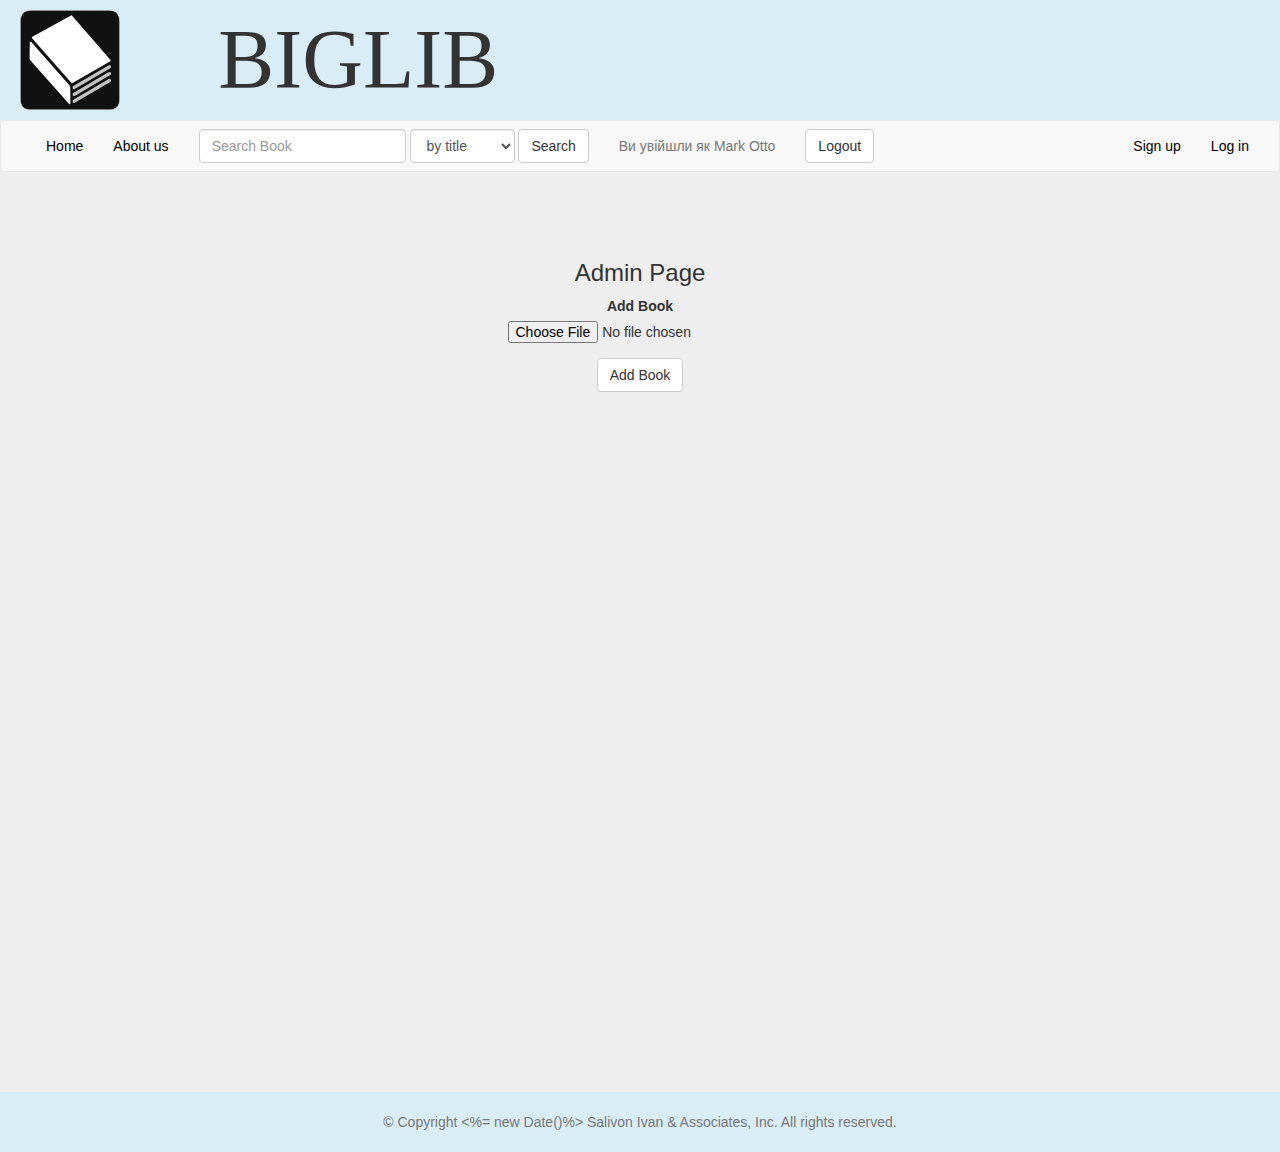
==== web/admin.html @ cf60cbde "create maket page" ====
<!DOCTYPE html>
<html lang="en">
    <head>
        <meta charset="utf-8">
        <meta http-equiv="X-UA-Compatible" content="IE=edge">
        <meta name="viewport" content="width=device-width, initial-scale=1">
        <title>BigLib</title>

        <!-- Bootstrap -->
        <link href="resources/css/bootstrap.min.css" rel="stylesheet">
        <!--<link href="resource/css/kickstarter.css" rel="stylesheet">-->
        <link href="resources/css/big.lib.css" rel="stylesheet">

        <!-- Вставка HTML5 поєднується з Respond.js для підтримки в IE8 елементів HTML5 та медіа-запитів -->
        <!-- ЗАСТЕРЕЖЕННЯ: файл Respond.js не працює, якщо ви проглядаєте сторінку відкривши її з файлової системи -->
        <!--[if lt IE 9]>
          <script src="https://oss.maxcdn.com/html5shiv/3.7.2/html5shiv.min.js"></script>
          <script src="https://oss.maxcdn.com/respond/1.4.2/respond.min.js"></script>
        <![endif]-->
    </head>
    <body>
        <header>
            <div class="contaTiner-fluid bg-info">
                <div class="row">
                    <div class="col-md-2 col-xs-2 col-sm-2 logo">
                        <p class="">
                            <img height="100" src="resources/image/logo.svg">

                        </p>
                    </div>
                    <div class="col-xs-9 col-sm-9 col-md-9 logo-title">
                        BIGLIB

                    </div>
                </div>
            </div>
            <nav class="navbar navbar-default" role="navigation">
                <div class="container-fluid">
                    <div class="navbar-header">
                        <button type="button" class="navbar-toggle collapsed" data-toggle="collapse" data-target="#navbar" aria-expanded="false" aria-controls="navbar">
                            <span class="sr-only">Toggle navigation</span>
                            <span class="icon-bar"></span>
                            <span class="icon-bar"></span>
                            <span class="icon-bar"></span>
                        </button>

                    </div>
                    <div id="navbar" class="collapse navbar-collapse">
                        <ul class="nav navbar-nav navbar-left">
                            <li><a href="#">Home</a></li>
                            <li><a href="#contact">About us</a></li>
                        </ul>

                        <form class="navbar-form navbar-left" role="search">
                            <div class="form-group">
                                <input type="text" class="form-control" placeholder="Search Book">
                            </div>
                            <select class="form-control">
                                <option>by title</option>
                                <option>by author</option>
                                <option>by genre</option>
                            </select>
                            <button type="submit" class="btn btn-default">
                                Search
                            </button>
                        </form>
                        <p class="navbar-text navbar-left">Ви увійшли як <a href="#" class="navbar-link">Mark Otto</a></p>
                        <form role="form" action="#logout" method="post" class="navbar-form navbar-left" >
                            <input type="submit" value="Logout" class="btn btn-default"/>
                            <input type="hidden" name="${_csrf.parameterName}" value="${_csrf.token}"/>
                        </form>
                        <ul class="nav navbar-nav navbar-right">
                            <li><a href="#contact">Sign up</a></li>
                            <li><a href="#contact">Log in</a></li>
                        </ul>
                    </div>
                </div>
            </nav>
        </header>
        <main>
            <section class="main">
                <div class="container">
                    <div class="jumbotron text-center">
                        <h3>Admin Page</h3>
                        <form role="form">
                            <div class="form-group">
                                <label for="exampleInputFile">Add Book</label>
                                <input type="file" id="exampleInputFile" class="center-block">
                            </div>
                            <button type="submit" class="btn btn-default">Add Book</button>
                            
                        </form>

                    </div>
                </div>
            </section>
        </main>
        <footer class="footer text-center bg-info">
            <div class="container">
                <p class="text-muted">&copy; Copyright <%= new Date()%> 
                    Salivon Ivan &amp; Associates, Inc. All rights reserved.
                </p>
            </div>
        </footer>
        <!-- jQuery (потрібно для JavaScript плагінів Bootstrap) -->
        <script src="https://ajax.googleapis.com/ajax/libs/jquery/1.11.1/jquery.min.js"></script>
        <!-- Підключення мінімізованої збірки всіх плагінів jQuery. Можна підключати додаткові плагіни, якщо потрібно -->
        <script src="resources/js/bootstrap.min.js"></script>
        <script src="resources/js/big.lib.js"></script>
    </body>
</html>
---- web/resources/css/big.lib.css ----
header{
    height: auto;
    /*background-image: url(../image/calyx_4.jpg);*/
    background-repeat: no-repeat; 
    background-size:  cover;
    /*background-color: #269abc;*/
    /*padding-top: 5px;*/
    /*padding-bottom: 5px;*/

}
html, body{
    height: 100%;
    background-color: #eee;
}
main{
    min-height: 100%;
}
.logo-title{
    /*margin-top: 20px;*/
    font-family: fantasy;
    font-size: 600%;
}
header img{
    margin-top: 10px;
    margin-right: 20px;
    margin-left: 20px;
}

.nav>li>a:hover{
    background-color:#bce8f1;

}
.nav>li>a{
    color:black;

}

.navbar-default .navbar-nav>li>a {
    color: black;
}
.navbar-nav>li:hover{
    background-color:#bce8f1;
}

.form-signin {
    max-width: 330px;
    padding: 15px;
    margin: 0 auto;
}
.form-signin .form-signin-heading,
.form-signin .checkbox {
    margin-bottom: 10px;
}
.form-signin .checkbox {
    font-weight: normal;
}
.form-signin .form-control {
    position: relative;
    height: auto;
    -webkit-box-sizing: border-box;
    -moz-box-sizing: border-box;
    box-sizing: border-box;
    padding: 10px;
    font-size: 16px;
}
.form-signin .form-control:focus {
    z-index: 2;
}
.form-signin input[type="email"] {
    margin-bottom: -1px;
    border-bottom-right-radius: 0;
    border-bottom-left-radius: 0;
}
.form-signin input[type="password"] {
    margin-bottom: 10px;
    border-top-left-radius: 0;
    border-top-right-radius: 0;
}
#inputCode{
    margin-bottom: 20px;
}
.panel-calculator{
    padding: 15px;
    /*margin: 0 auto;*/
}
.textarea-out{
    min-width: 266px;
    max-width: 266px;
    display: inline-block;
    font-weight: bold;
    font-size: 150%;
    /*background-color: honeydew;*/
}
.btn-out{
    width: 266px;
    font-weight: bold;
    font-size: 150%;
}
.calc-button{
    width: 50px;
    font-weight: bold;
    font-size: 150%;
}
.error-page-alert{
    font-size: 200%;
    font-weight: bold;
    max-width: 430px;
    padding: 15px;
    margin: 0 auto;
}
.footer {
    position: absolute;
    width: 100%;
    height: 60px;
    padding-top: 20px;
    /*    background-color: #0F2105;*/
}
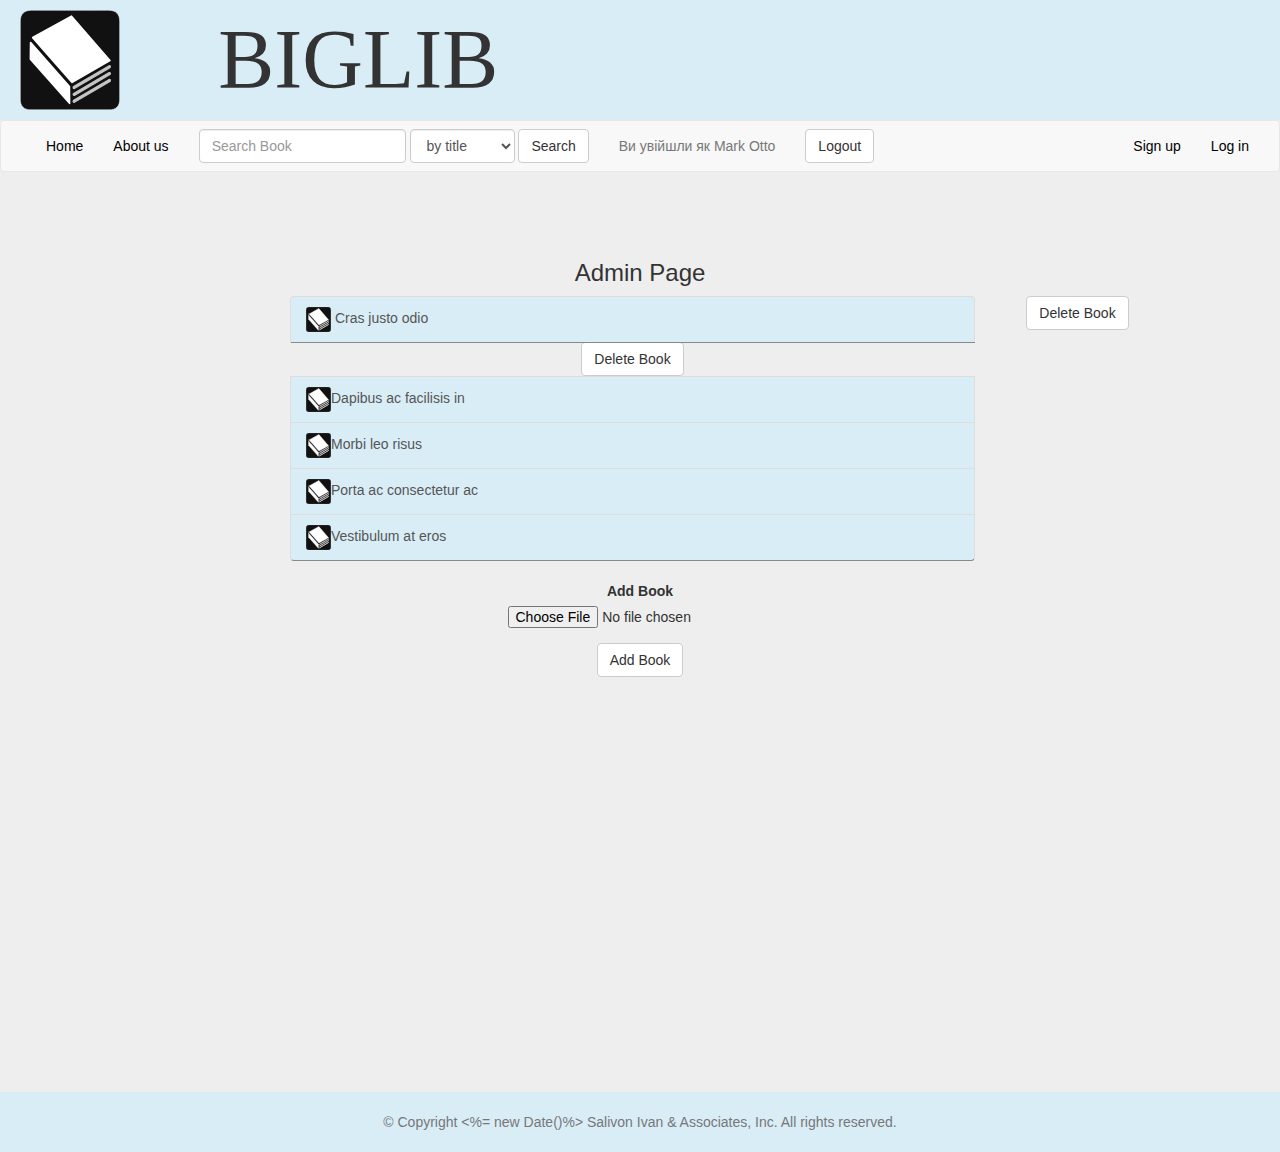
==== commit 7fcea6db: "edit index, admin page" ====
--- a/web/admin.html
+++ b/web/admin.html
@@ -83,13 +83,31 @@
                 <div class="container">
                     <div class="jumbotron text-center">
                         <h3>Admin Page</h3>
+                        <div class="row">
+                            <div class="list-group col-md-8 col-md-offset-2">
+                                <a href="#" class="list-group-item list-book text-left"><img height="25" src="resources/image/logo.svg">
+                                    Cras justo odio
+                                </a><button type="submit" class="btn btn-default">Delete Book</button>
+                                <a href="#" class="list-group-item list-book text-left"><img height="25" src="resources/image/logo.svg">Dapibus ac facilisis in</a>
+                                <a href="#" class="list-group-item list-book text-left"><img height="25" src="resources/image/logo.svg">Morbi leo risus</a>
+                                <a href="#" class="list-group-item list-book text-left"><img height="25" src="resources/image/logo.svg">Porta ac consectetur ac</a>
+                                <a href="#" class="list-group-item list-book text-left"><img height="25" src="resources/image/logo.svg">Vestibulum at eros</a>
+                            </div>
+                            <div class="col-md-2">
+                                <form role="form">
+
+                                    <button type="submit" class="btn btn-default">Delete Book</button>
+
+                                </form>
+                            </div>
+                        </div>
                         <form role="form">
                             <div class="form-group">
                                 <label for="exampleInputFile">Add Book</label>
                                 <input type="file" id="exampleInputFile" class="center-block">
                             </div>
                             <button type="submit" class="btn btn-default">Add Book</button>
-                            
+
                         </form>
 
                     </div>
--- a/web/resources/css/big.lib.css
+++ b/web/resources/css/big.lib.css
@@ -76,37 +76,10 @@
     border-top-left-radius: 0;
     border-top-right-radius: 0;
 }
-#inputCode{
-    margin-bottom: 20px;
-}
-.panel-calculator{
-    padding: 15px;
-    /*margin: 0 auto;*/
-}
-.textarea-out{
-    min-width: 266px;
-    max-width: 266px;
-    display: inline-block;
-    font-weight: bold;
-    font-size: 150%;
-    /*background-color: honeydew;*/
-}
-.btn-out{
-    width: 266px;
-    font-weight: bold;
-    font-size: 150%;
-}
-.calc-button{
-    width: 50px;
-    font-weight: bold;
-    font-size: 150%;
-}
-.error-page-alert{
-    font-size: 200%;
-    font-weight: bold;
-    max-width: 430px;
-    padding: 15px;
-    margin: 0 auto;
+.list-book {
+    background-color: #D9EDF7;
+    
+    border-bottom-style: outset;
 }
 .footer {
     position: absolute;
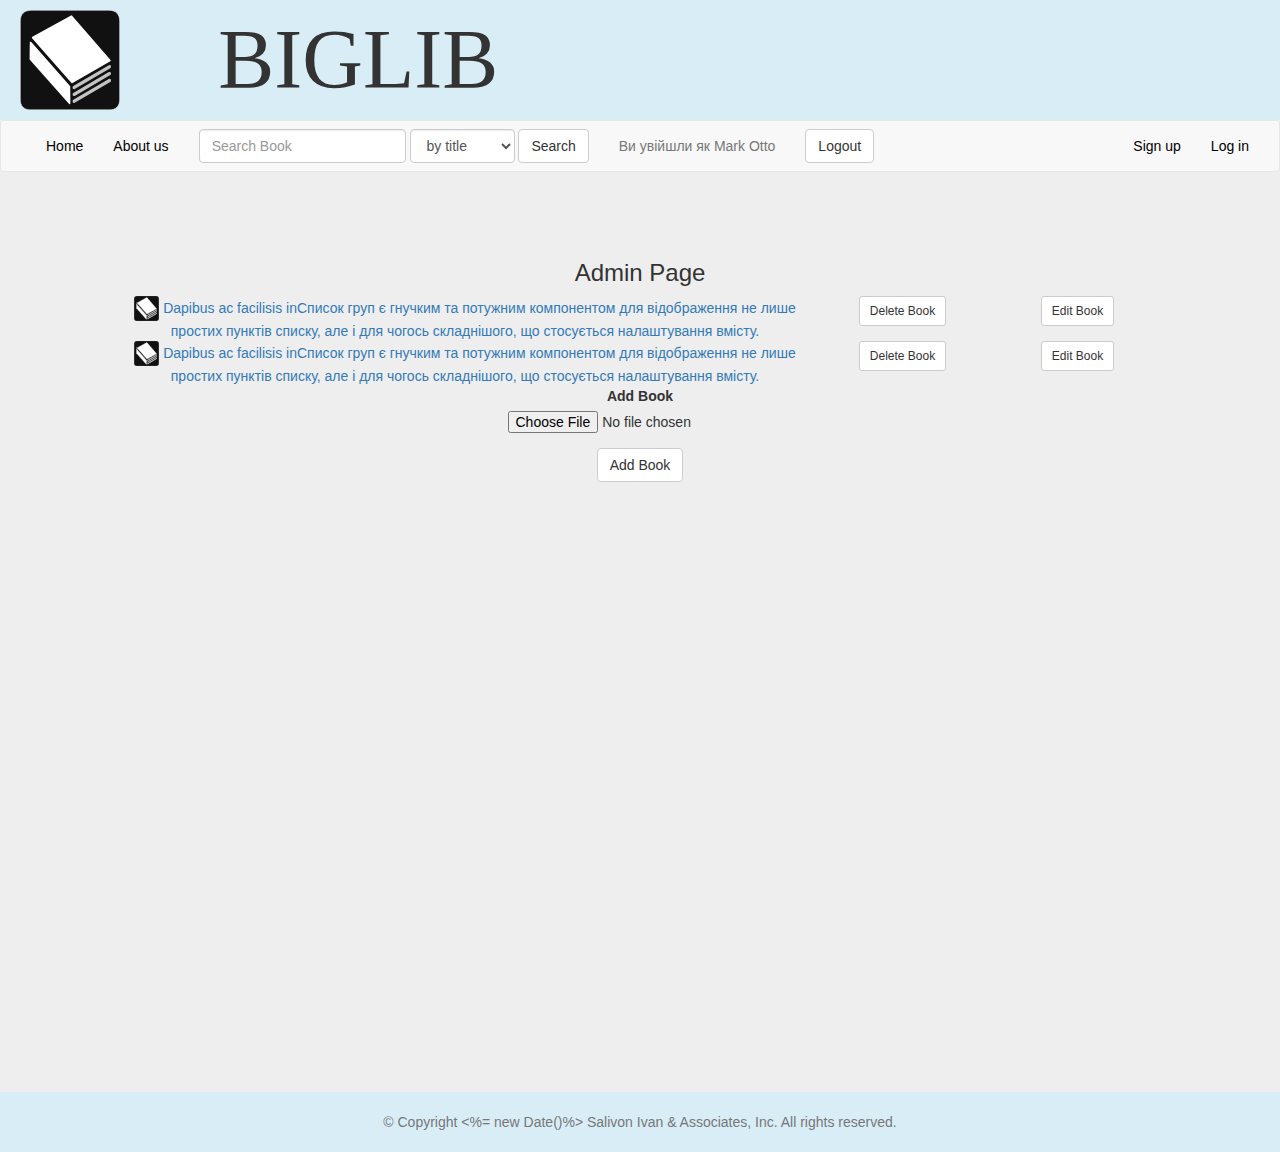
==== commit 322d3bcb: "edit admin page" ====
--- a/web/admin.html
+++ b/web/admin.html
@@ -38,7 +38,7 @@
             <nav class="navbar navbar-default" role="navigation">
                 <div class="container-fluid">
                     <div class="navbar-header">
-                        <button type="button" class="navbar-toggle collapsed" data-toggle="collapse" data-target="#navbar" aria-expanded="false" aria-controls="navbar">
+                        <button type="button" class="navbar-toggle collapsed" data-toggle="collapse" data-target="#navbar" aria-controls="navbar">
                             <span class="sr-only">Toggle navigation</span>
                             <span class="icon-bar"></span>
                             <span class="icon-bar"></span>
@@ -84,21 +84,35 @@
                     <div class="jumbotron text-center">
                         <h3>Admin Page</h3>
                         <div class="row">
-                            <div class="list-group col-md-8 col-md-offset-2">
-                                <a href="#" class="list-group-item list-book text-left"><img height="25" src="resources/image/logo.svg">
-                                    Cras justo odio
-                                </a><button type="submit" class="btn btn-default">Delete Book</button>
-                                <a href="#" class="list-group-item list-book text-left"><img height="25" src="resources/image/logo.svg">Dapibus ac facilisis in</a>
-                                <a href="#" class="list-group-item list-book text-left"><img height="25" src="resources/image/logo.svg">Morbi leo risus</a>
-                                <a href="#" class="list-group-item list-book text-left"><img height="25" src="resources/image/logo.svg">Porta ac consectetur ac</a>
-                                <a href="#" class="list-group-item list-book text-left"><img height="25" src="resources/image/logo.svg">Vestibulum at eros</a>
+                            <div class="col-xs-8 col-sm-8 col-md-8"><a href="#" class="list-book">
+                                    <img height="25" src="resources/image/logo.svg">
+                                    Dapibus ac facilisis inСписок груп є гнучким та потужним компонентом для відображення не лише простих пунктів списку, але і для чогось складнішого, що стосується налаштування вмісту.
+                                </a></div>
+                            <div class="col-xs-2 col-sm-2 col-md-2">
+                                <button type="submit" class="btn btn-default btn-sm">
+                                    Delete Book
+                                </button>
                             </div>
-                            <div class="col-md-2">
-                                <form role="form">
-
-                                    <button type="submit" class="btn btn-default">Delete Book</button>
-
-                                </form>
+                            <div class="col-xs-2 col-sm-2 col-md-2">
+                                <button type="submit" class="btn btn-default btn-sm">
+                                    Edit Book
+                                </button>
+                            </div>
+                        </div>
+                        <div class="row">
+                            <div class="col-xs-8 col-sm-8 col-md-8"><a href="#" class="list-book">
+                                    <img height="25" src="resources/image/logo.svg">
+                                    Dapibus ac facilisis inСписок груп є гнучким та потужним компонентом для відображення не лише простих пунктів списку, але і для чогось складнішого, що стосується налаштування вмісту.
+                                </a></div>
+                            <div class="col-xs-2 col-sm-2 col-md-2">
+                                <button type="submit" class="btn btn-default btn-sm">
+                                    Delete Book
+                                </button>
+                            </div>
+                            <div class="col-xs-2 col-sm-2 col-md-2">
+                                <button type="submit" class="btn btn-default btn-sm">
+                                    Edit Book
+                                </button>
                             </div>
                         </div>
                         <form role="form">
--- a/web/resources/css/big.lib.css
+++ b/web/resources/css/big.lib.css
@@ -77,9 +77,9 @@
     border-top-right-radius: 0;
 }
 .list-book {
-    background-color: #D9EDF7;
+    /*background-color: #D9EDF7;*/
     
-    border-bottom-style: outset;
+    /*border-bottom-style: outset;*/
 }
 .footer {
     position: absolute;
